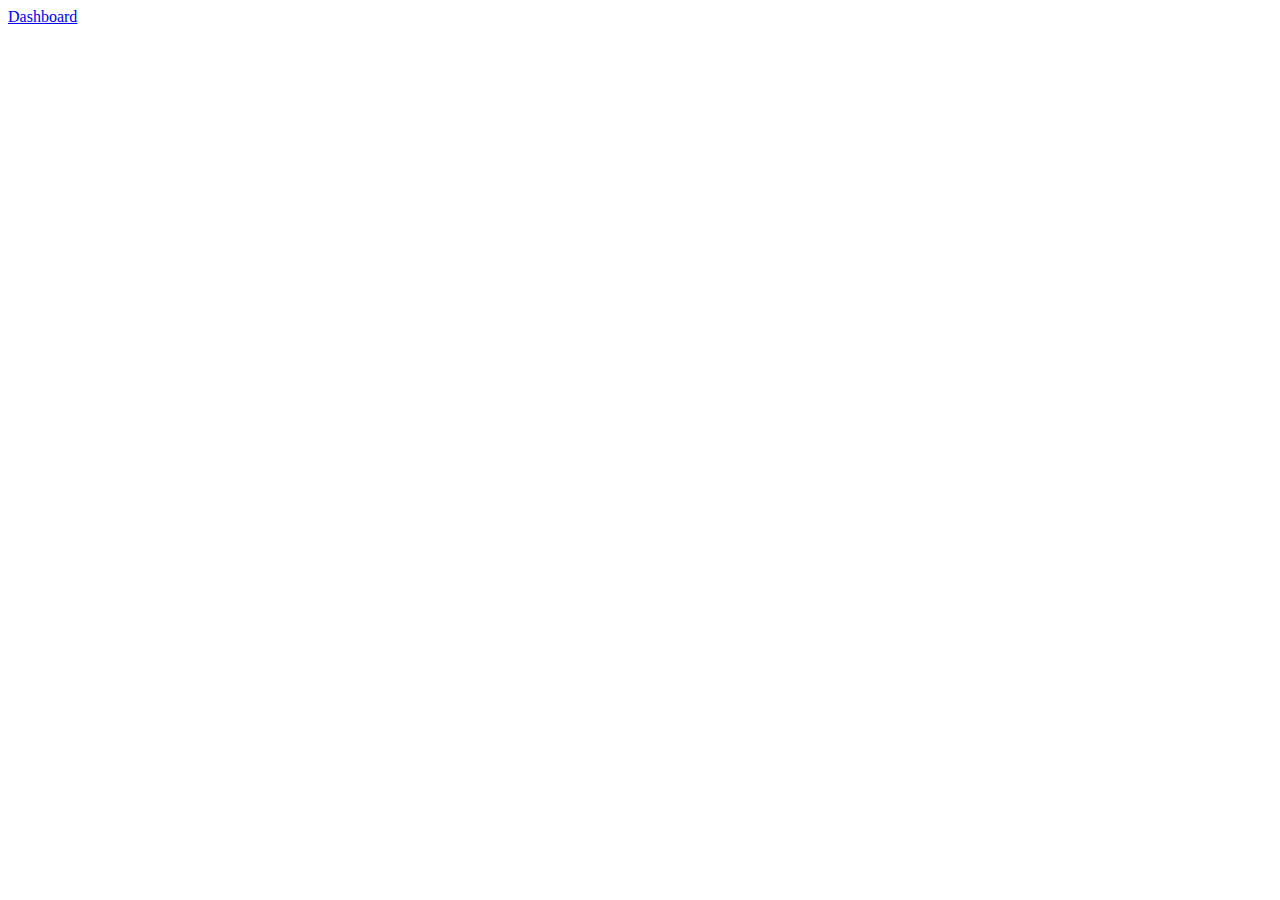
==== settle/index.html @ a3526951 "Version 0.0.5" ====
<!DOCTYPE html>
<html lang="en-GB">
	<head>

		<!-- Page info -->
		<meta charset="utf-8" />
		<meta name="author" content="Callan Heard (c.j.heard@ncl.ac.uk)" />
		<meta name="description" content="NCL CSC3122: Mobile Computer Systems Development, Portfolio Part 2 - settle app log-in page" />
		<title>Login | Settle</title>
		
		<!-- Scripts -->
		<script type="text/javascript" src="_js/login.js"></script>

	</head>
	<body>
	
		<a href="dashboard.html" onclick="return login();">Dashboard</a>

	</body>
</html>
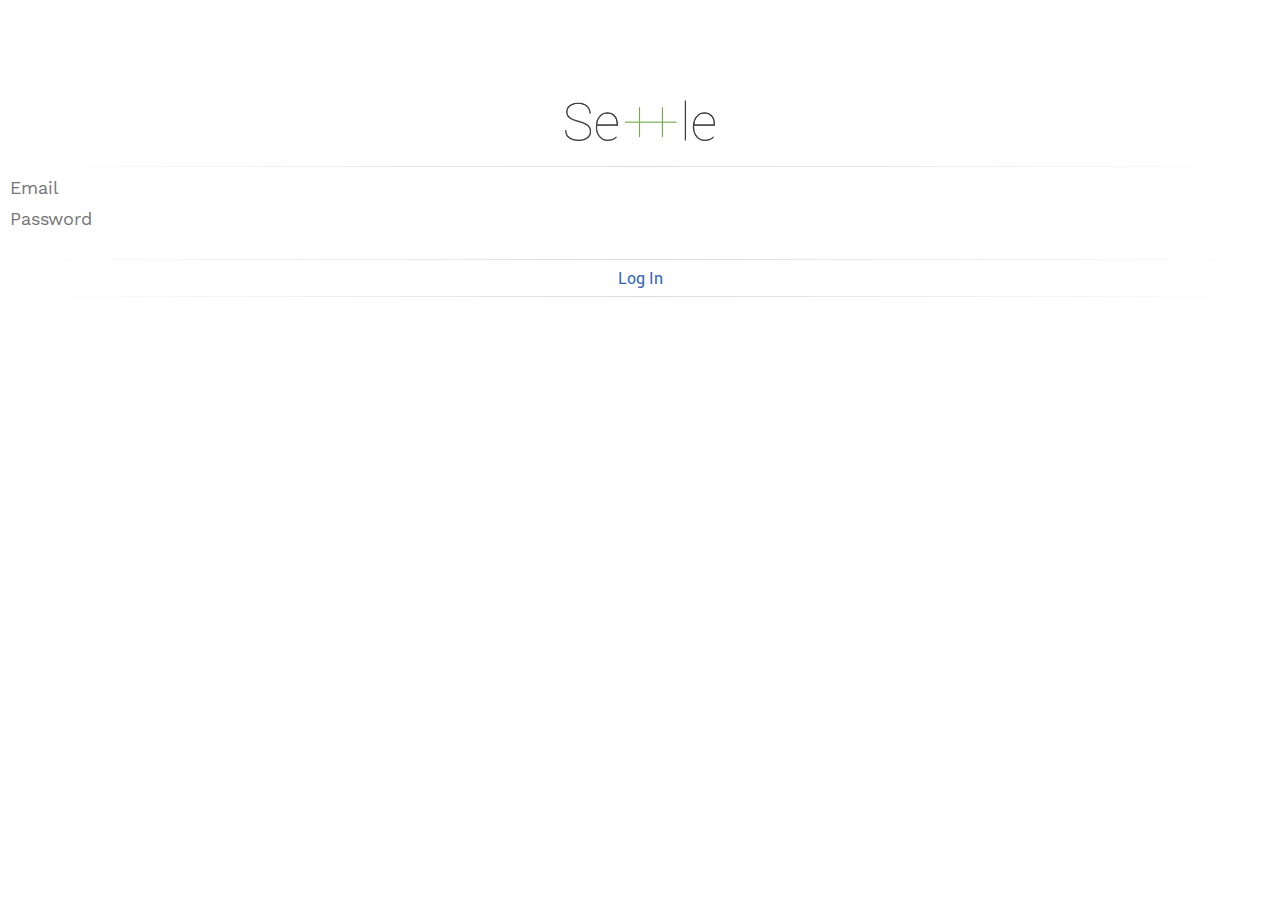
==== commit 8ddd0ebe: "Version 0.8.3" ====
--- a/settle/index.html
+++ b/settle/index.html
@@ -6,15 +6,38 @@
 		<meta charset="utf-8" />
 		<meta name="author" content="Callan Heard (c.j.heard@ncl.ac.uk)" />
 		<meta name="description" content="NCL CSC3122: Mobile Computer Systems Development, Portfolio Part 2 - settle app log-in page" />
+		<meta name="viewport" content="width=device-width, initial-scale=1.0">
 		<title>Login | Settle</title>
+		
+		<!-- Stylesheets -->
+		<link rel="stylesheet" href="https://maxcdn.bootstrapcdn.com/font-awesome/4.6.0/css/font-awesome.min.css">
+		<link rel="stylesheet" type="text/css" href="_css/reset.css" />
+		<link rel="stylesheet" type="text/css" href="_css/main.css" />
 		
 		<!-- Scripts -->
 		<script type="text/javascript" src="_js/login.js"></script>
 
 	</head>
 	<body>
-	
-		<a href="dashboard.html" onclick="return login();">Dashboard</a>
+		
+		<!-- App Logo -->		
+		<img class="logo" src="_img/logo.png" alt="Settle App Logo" />
+		
+		<hr class="logo" />
+		
+		<!-- Login Details -->
+		<form class="login" onsubmit="return login();">
 
+			<input name="email" type="email" autocomplete="off" placeholder="Email" required="required" />
+			<input name="password" type="password" placeholder="Password" required="required" />
+		
+			<!-- Submit button -->
+			<div class="wrapper">
+				<!--<input type="submit" value="Log In" name="login" />-->
+				<a href="dashboard.html?id=9">Log In</a>
+			</div>
+		
+		</form>
+		
 	</body>
 </html>--- a/settle/_css/main.css
+++ b/settle/_css/main.css
@@ -0,0 +1,647 @@
+/*
+ * Author: Callan Heard (c.j.heard@ncl.ac.uk)
+ * Project: NCL CSC3122: Mobile Computer Systems Development, Portfolio Part 2
+ * Purpose: settle app dashboard page styles
+ *
+ * base:	16px
+ * large:	48px (300%)
+ * small:	12px (75%)
+ * xsmall:	10px (62.5%)
+ *
+ * red:		#E50000
+ * green:	#66CD00
+ * grey:	#DDDDDD
+ * blue:	#3366BB
+ */
+
+/* Heading font */
+@font-face {
+	font-family:	Heading;
+	font-weight:	normal;
+	src:			url(../_fonts/roboto_regular.ttf);
+}
+
+/* Heading font (thin) */
+@font-face {
+	font-family:	Heading;
+	font-weight:	200;
+	src:			url(../_fonts/roboto_thin.ttf);
+}
+
+/* Body font */
+@font-face {
+	font-family:	Body;
+	src:			url(../_fonts/worksans_regular.otf);
+}
+
+/* Monospace font */
+@font-face {
+	font-family:	Mono;
+	src:			url(../_fonts/lekton_regular.ttf);	
+}
+
+/* Generic class for 'red' */
+.red {
+	color: #E50000; /* Red */
+}
+
+/* Generic class for 'green' */
+.green {
+	color: #66CD00; /* Green */
+}
+
+body {
+	font-family:	Body;
+	font-size:		16px; /* Base */
+}
+
+/* Page padding allowing for borders */
+body > * {
+	padding: 10px;
+}
+
+/* Login page logo */
+img.logo {
+	display:	block;
+	margin:		100px auto 25px;
+	padding:	0;
+	width:		150px;
+}
+
+/* Login page separator */
+hr.logo {
+	margin:				0;
+	border:				0;
+	padding:			0;
+	height:				1px;
+	background-image:	linear-gradient(to right, rgba(221, 221, 221, 0), rgba(221, 221, 221, 1), rgba(221, 221, 221, 0));
+}
+
+/* Login form inputs */
+form.login input {
+	margin-bottom:	10px;
+	width:			100%;
+	font-size:		18px;
+}
+
+/* Form submit button fixed bottom position and gradient border */
+form.login div.wrapper {
+	margin:			0;
+	margin-top:		20px;
+	padding-top:	1px;
+	padding-bottom:	1px;
+	width:			100%;
+	background:		linear-gradient(to right, rgba(221, 221, 221, 0), rgba(221, 221, 221, 1), rgba(221, 221, 221, 0));
+}
+
+form.login div.wrapper a {
+text-align:	center;
+	display:		block;
+	margin:			0;
+	padding:		10px;
+    font-size:		16px;
+    font-family:	Heading;
+	color:			#3366BB; /* Blue */
+	background:		#FFFFFF;
+	text-decoration:	none;
+}
+
+/* Form submit buttons */
+form.login input[type="submit"], form.newPayment input[type="submit"] {
+	margin:			0;
+	padding:		10px;
+    font-size:		16px;
+    font-family:	Heading;
+	color:			#3366BB; /* Blue */
+	background:		#FFFFFF;
+}
+
+/* Top bar */
+#topbar {
+	border-bottom: 1px solid #DDDDDD; /* Grey */
+}
+
+/* All top bar direct children */
+#topbar > * {
+	display: inline;
+}
+
+/* Top bar links */
+#topbar i {
+	padding:		10px; /* Make clickable size slightly larger */
+	opacity:		0.8;
+}
+
+/* Top bar link active state */
+#topbar i:active {
+	color: #3366BB; /* Blue */
+}
+
+/* Align closer to left side */
+#topbar i:first-of-type {
+	margin-left: -10px;
+}
+
+/* Page title */
+#topbar h1 {
+	float:			right;
+	font-size:		16px; /* Base */
+	font-family:	Heading;
+	font-weight:	200;
+}
+
+/* Black out background for sidebar */
+.overlay {
+	position:	absolute;
+	top:		0;
+	left:		0;
+	padding:	0;
+	height:		100%;
+	width:		100%;
+	background:	#000000;
+	opacity:	0.7;
+}
+
+/* Contents of sidebar */
+#sidebar ul {
+	margin-left:	-75%;	/* Start at left of screen */
+	position:		absolute;
+	top:			0;
+	left:			0;
+	width:			75%;
+	height:			100%;
+	background:		#FFFFFF;
+	font-family:	Body;
+}
+
+/* Separate account option */
+#sidebar ul li.split {
+	margin-top: 20px;
+}
+
+/* Menu option links */
+#sidebar ul li a {
+	display:			block;
+	padding:			5px 10px;
+	opacity:			0.8;
+	color:				#000000;
+	text-decoration:	none;
+}
+
+/* Selected menu option link */
+#sidebar ul li a.selected {
+	opacity:		0.9;
+	font-weight:	bold;
+}
+
+/* Menu option link click effect */
+#sidebar ul li a:active {
+	color: #3366BB; /* Blue */
+}
+
+/* Menu icons */
+#sidebar ul li a i {
+	float:		right;
+	width:		20px;	/* Centre align all icons */
+	text-align:	center;	/* Centre align all icons */
+}
+
+/* User profile in sidebar */
+.profile {
+	margin-bottom:		20px;
+	padding:			10px;
+	background:			url('../_img/congruent_pentagon/congruent_pentagon.png');
+	background-size:	100px;
+	font-size:			12px; /* small */
+}
+
+/* Profile image */
+.profile img {
+	margin-bottom:	10px;
+	height:			50px;
+	width:			50px;
+	border-radius:	100px;
+}
+
+/* User details */
+.profile p {
+	width:		100%;
+	word-wrap:	break-word; /* Wrap name/email address */
+}
+
+/* Bold name */
+.profile p:nth-child(3) {
+	font-weight: bold;
+}
+
+/* Score */
+.profile p:nth-child(5) {
+	margin-top:		10px;
+}
+
+/* Score value */
+.score {
+	font-size:	16px;
+	font-weight: bold;
+	font-family: Mono;
+}
+
+.score:after {
+	content: '%'; /* Percent sign after value */
+}
+
+/* Profile PIN number */
+.profile .pin {
+	float: right;
+	margin-top: 10px;
+	margin-right: 25px;
+	font-size: 40px;
+	font-family: Mono;
+	text-transform: uppercase;
+}
+
+/* Page overview */
+#overview {
+	margin-bottom:	5px;
+	border-bottom:	1px solid #DDDDDD; /* Grey */
+}
+
+/* Overview link */
+#overview a {
+	float:		left;
+	padding:	10px 20px 0; /* Spacing plus a nice clickable size for the button */
+	opacity:	0.8;
+	font-size:	48px;
+	color:		#000000;
+}
+
+/* Overview link active state */
+#overview a:active {
+	color: #3366BB; /* Blue */
+}
+
+/* All total value headings together */
+#overview #totals {
+	float: right;
+}
+
+/* Each total value heading */
+#overview #totals div {
+	display: none; /* Only show selected */
+}
+
+/* Selected total value heading */
+#overview #totals div.selected {
+	display:	block;
+	min-width:	100px; /* At least some reasonable clickable area */
+}
+
+/* Total changing headings */
+#overview h2 {
+	text-align:		right;
+	font-size:		12px;	/* Small */
+	text-transform:	uppercase;
+	font-family:	Heading;
+}
+
+/* Total value displayed */
+#overview h3 {
+	text-align:		right;
+	font-size:		48px;	/* Large */
+	font-family:	Heading;
+	font-weight:	200;
+}
+
+/* Selected total value */
+#overview h3.selected {
+	display: block;
+}
+
+#overview h3:before {
+	content: '\00a3'; /* Pound sign before value */
+}
+
+/* Payment list */
+.payment_list {
+	display:		none; /* Hide unless there are payments */
+	font-family:	Body; /* Base */
+}
+
+/* Payment list headings */
+.payment_list h4 {
+	margin-bottom:	5px;
+	font-size:		16px; /* Base */
+	font-family:	Heading;
+	font-weight:	200;
+}
+
+/* Separator for each payment in a list */
+.payment_list hr {
+	margin-top:			0;
+	margin-bottom:		0;
+	margin-right:		-10px;
+	border:				0;
+	height:				1px;
+	background-image:	linear-gradient(to right, rgba(221, 221, 221, 0), rgba(221, 221, 221, 1));
+}
+
+/* Individual payment */
+.payment {
+	margin-left: 5px;
+}
+
+/* Float image and details next to each other */
+.payment a > * {
+	float: left;
+}
+
+/* Payment host profile image */
+.payment img {
+	margin:			5px;
+	border-radius:	100px;
+	height:			40px;
+	width:			40px;
+}
+
+/* Payment details */
+.payment .details {
+	margin-top:		20px;
+	margin-left:	5px;
+	padding-bottom:	10px;
+	width:			60%;
+}
+
+/* Payment details ellipsis overflow effect */
+.payment .details p {
+	white-space:	nowrap;
+	overflow:		hidden;
+	text-overflow:	ellipsis;
+	color:			#000000;
+}
+
+/* Payment link click effect */
+.payment a:active .details p {
+	color: #3366BB; /* Blue */
+}
+
+/* Slightly vary detail font styles/sizes */
+.payment .details p:nth-child(1) {
+	font-size:		12px; /* small */
+	font-weight:	bold;
+	text-transform:	uppercase;
+}
+
+/* Slightly vary detail font styles/sizes */
+.payment .details p:nth-child(2) {
+	font-size: 10px; /* xsmall */
+}
+
+/* Payment amount */
+.payment .amount {
+	float:			right;
+	margin-top:		20px;
+	text-align:		right;
+	font-family:	Mono;
+}
+
+.payment .amount:before {
+	content: '\00a3'; /* Pound sign before value */
+}
+
+/* View full payment details */
+#details {
+	border-bottom:	1px solid #DDDDDD; /* Grey */
+	padding-top:	5px;
+	padding-bottom:	5px;
+}
+
+/* Payment description */
+#details > p {
+	margin-left:	10px;
+	padding:		10px;
+	opacity:		0.8;
+	font-size:		12px; /* Small */
+}
+
+/* Quotation marks for payment description */
+#details > p:before, #details > p:after {
+	content: '"';
+}
+
+/* Individual user */
+.user {
+	margin-left: 5px;
+}
+
+/* Float user profile image and details next to each other */
+.user > * {
+	float: left;
+}
+
+/* User profile image */
+.user img {
+	margin:			5px;
+	border-radius:	100px;
+	height:			40px;
+	width:			40px;
+}
+
+/* User details */
+.user .details {
+	margin-top:		20px;
+	margin-left:	5px;
+	padding-bottom:	10px;
+	width:			60%;
+	color:			#000000;
+}
+
+/* User details ellipsis overflow effect */
+.user .details p {
+	white-space:	nowrap;
+	overflow:		hidden;
+	text-overflow:	ellipsis;
+}
+
+/* Slightly vary detail font styles/sizes */
+.user .details p:nth-child(1) {
+	font-size:		12px; /* small */
+	font-weight:	bold;
+}
+
+/* Slightly vary detail font styles/sizes */
+.user .details p:nth-child(2) {
+	font-size: 10px; /* xsmall */
+}
+
+/* Contributor user amount */
+.user .amount {
+	float:			right;
+	margin-top:		20px;
+	text-align:		right;
+	font-family:	Mono;
+}
+
+.user .amount:before {
+	content: '\00a3'; /* Pound sign before value */
+}
+
+/* New user score */
+.user .score {
+	float:			right;
+	margin-top:		20px;
+	margin-right:	20px;
+}
+
+/* Separator for each user in a list */
+#members li hr {
+	margin-top:			0;
+	margin-bottom:		0;
+	margin-right:		-10px;
+	border:				0;
+	height:				1px;
+	background-image:	linear-gradient(to right, rgba(221, 221, 221, 0), rgba(221, 221, 221, 1));
+}
+
+/* Create payment form */
+form.newPayment {
+	padding-top: 20px; /* Nice bit of spacing from the top of the page */
+}
+
+/* Direct input children of the form */
+form.newPayment > input, form > fieldset {
+	margin-bottom:	20px;
+	padding-top:	5px;
+}
+
+/* All form inputs */
+form.newPayment input {
+	width: 100%;
+	color: #3366BB;
+}
+
+/* Input placeholder colour */
+form.newPayment input::-webkit-input-placeholder {
+	color: #BBBBBB;
+}
+
+form.newPayment label span, form.newPayment legend span {
+	color: #666666;
+}
+
+/* Payment amount labels */
+form.newPayment label[for="pounds"], form.newPayment label[for="pennies"] {
+	font-family: Mono;
+}
+
+/* Payment amount inputs */
+form.newPayment input[name="pounds"], form.newPayment input[name="pennies"] {
+	width:			50px;
+	font-family:	Mono;
+}
+
+/* Payment amount pounds right-align */
+form.newPayment input[name="pounds"] {
+	text-align: right;
+}
+
+/* Labels for groups of inputs */
+form.newPayment fieldset legend {
+	float: left;
+	width: 100%;
+}
+
+/* Add member button */
+form.newPayment fieldset legend i {
+	float:		right;
+	margin-top:	-10px;
+	padding:	10px;
+}
+
+/* Add member button active state */
+form.newPayment fieldset legend i:active {
+	color: #3366BB /* Blue */
+}
+
+/* HRs in form */
+form.newPayment hr {
+	margin:				0 -10px 20px;
+	border:				0;
+	padding:			0;
+	height:				1px;
+	background-image:	linear-gradient(to right, rgba(221, 221, 221, 0), rgba(221, 221, 221, 1), rgba(221, 221, 221, 0));
+}
+
+/* List of members being added to the payment */
+form.newPayment #members {
+	margin-bottom:	20px;
+	height:			175px;
+	width:			100%;
+	color:			#BBBBBB;
+	overflow-y:		scroll;
+}
+
+/* New member PIN input */
+form.newPayment #newMember {
+	margin-bottom: 10px;
+}
+
+form.newPayment #members .user p {
+	color: #3366BB; /* Blue */
+}
+
+/* New payment form submit button fixed position at bottom of window */
+form.newPayment div.wrapper {
+	position:		fixed;
+	bottom:			0;
+	margin:			0;
+	margin-left:	-10px;
+	padding-top:	1px;
+	width:			100%;
+	background:		linear-gradient(to right, rgba(221, 221, 221, 0), rgba(221, 221, 221, 1), rgba(221, 221, 221, 0));
+}
+
+/* Heading for notifications page */
+#notificationsOverview {
+	padding-top:	20px;
+	text-align:		center;
+}
+
+/* HR in heading for notifications page */
+#notificationsOverview hr {
+	margin:				20px -10px 10px;
+	border:				0;
+	height:				1px;
+	background-image:	linear-gradient(to right, rgba(221, 221, 221, 0), rgba(221, 221, 221, 1), rgba(221, 221, 221, 0));
+}
+
+/* Notification profile image */
+.notification img {
+	float:			left;
+	margin:			5px;
+	margin-right:	10px;
+	border-radius:	100px;
+	height:			50px;
+	width:			50px;
+}
+
+/* Notification details */
+.notification p {
+	margin-bottom:	1px;
+	padding-top:	10px;
+	color:			#3366BB;
+}
+
+/* Notification details sender/payment name */
+.notification p span {
+	font-weight: bold;
+}
+
+/* HR in notification list */
+#notifications hr {
+	margin-top:			15px;
+	margin-bottom:		0;
+	margin-right:		-10px;
+	border:				0;
+	height:				1px;
+	background-image:	linear-gradient(to right, rgba(221, 221, 221, 0), rgba(221, 221, 221, 1));
+}